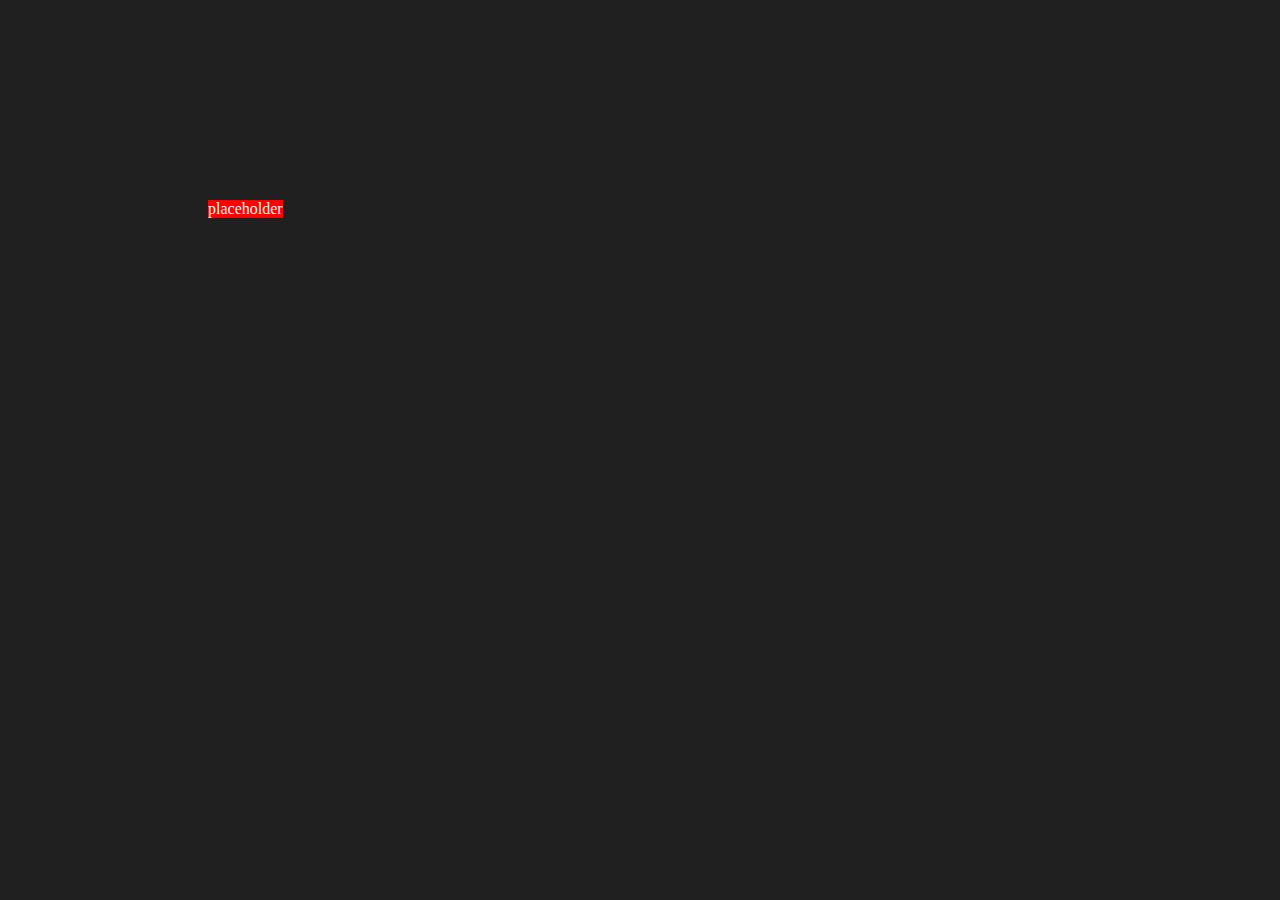
==== index.html @ a9107bb2 "working on more solid css" ====
<!DOCTYPE html>
<html lang="en">
<head>
    <meta charset="UTF-8">
    <meta name="viewport" content="width=device-width, initial-scale=1.0">
    <title>Door game</title>
    <link href="./css/basic-page.css" rel="stylesheet"/>
</head>
<body>
    <article>
        <div class="button">placeholder</div>
    </article>
</body>
</html>
---- css/basic-page.css ----
@charset "UTF-8";


 body {
    color: rgb(245, 245, 245) ;
    background-color: rgb(32,32,32);
}

article > div{
    background-color: red;
    margin: 200px;
    width: 75px;
}
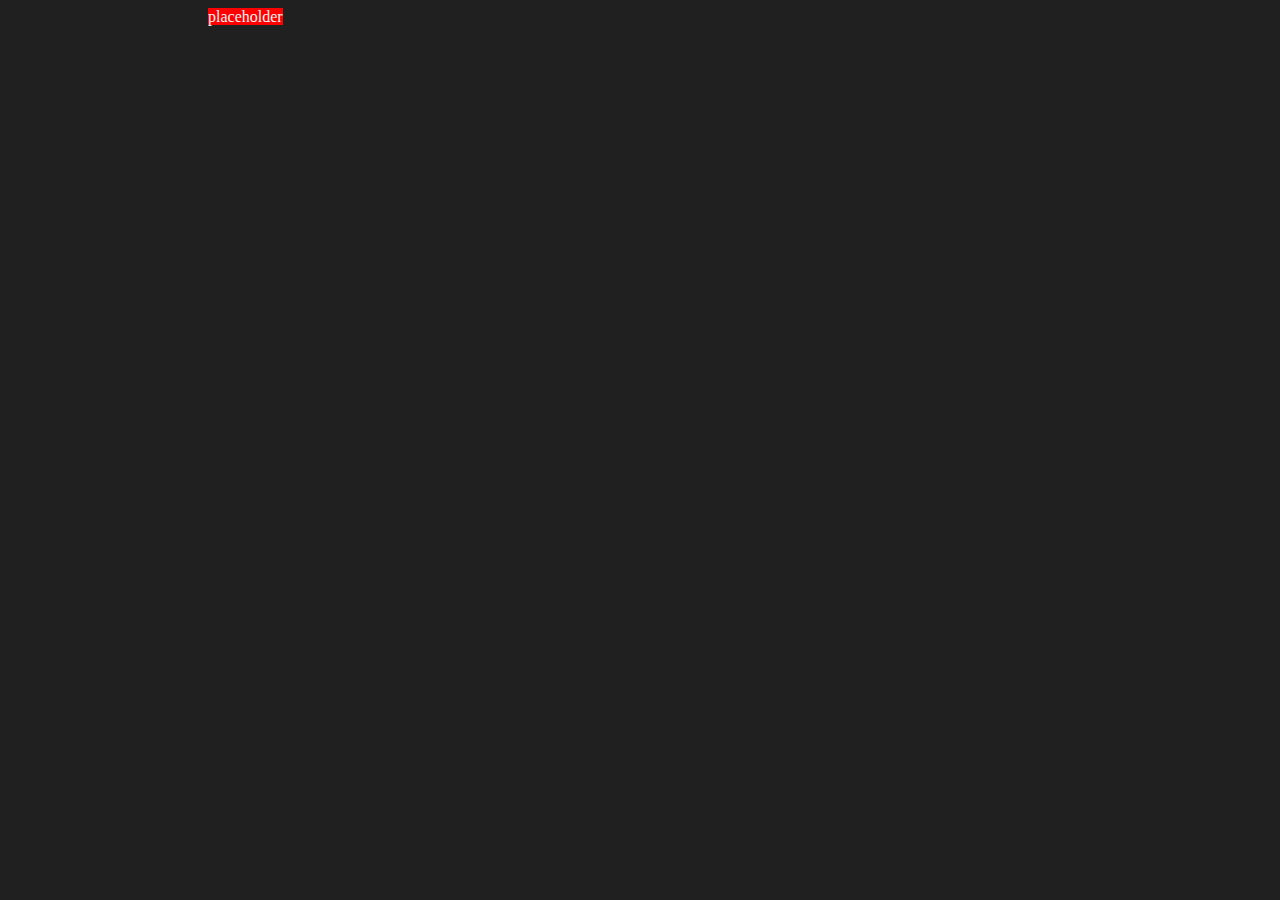
==== commit b4f2739c: "html folder added" ====
--- a/index.html
+++ b/index.html
@@ -7,8 +7,6 @@
     <link href="./css/basic-page.css" rel="stylesheet"/>
 </head>
 <body>
-    <article>
-        <div class="button">placeholder</div>
-    </article>
+    <div class="button"><a href="./html/other-room.html">placeholder</a></div>
 </body>
 </html>--- a/css/basic-page.css
+++ b/css/basic-page.css
@@ -1,13 +1,16 @@
 @charset "UTF-8";
 
-
+/*background stuff*/
  body {
-    color: rgb(245, 245, 245) ;
     background-color: rgb(32,32,32);
 }
 
-article > div{
+/*door setting*/
+div.button a{
+    color: rgb(245, 245, 245) ;
     background-color: red;
     margin: 200px;
     width: 75px;
+    cursor: help;
+    text-decoration: none;
 }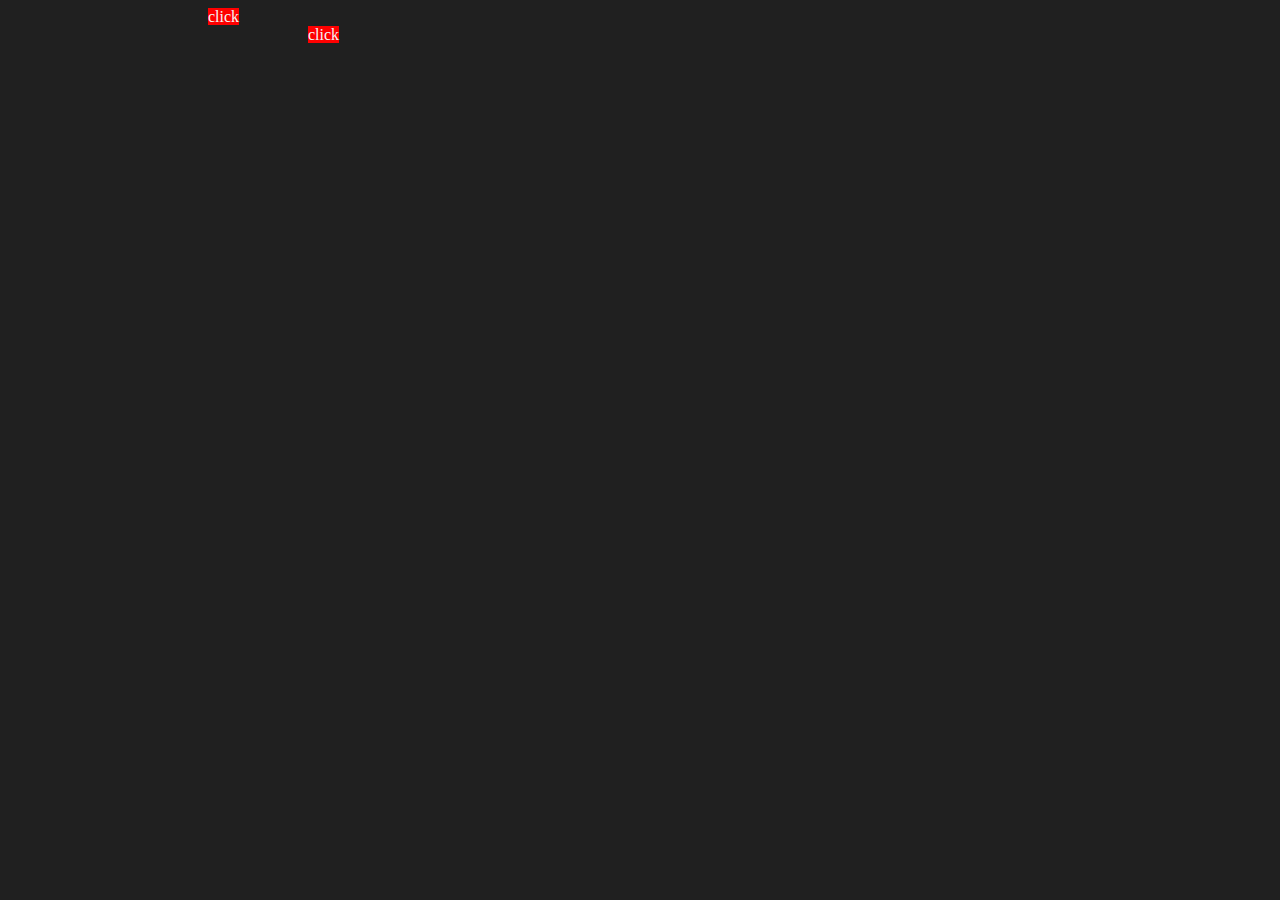
==== commit a37512cb: "other room 2 linked up" ====
--- a/index.html
+++ b/index.html
@@ -7,6 +7,8 @@
     <link href="./css/basic-page.css" rel="stylesheet"/>
 </head>
 <body>
-    <div class="button"><a href="./html/other-room.html">placeholder</a></div>
+    <div class="button"><a href="./html/other-room.html">click</a></div>
+
+    <div class="button-2"><a href="./html/other-room-2.html">click</a></div>
 </body>
 </html>--- a/css/basic-page.css
+++ b/css/basic-page.css
@@ -9,7 +9,17 @@
 div.button a{
     color: rgb(245, 245, 245) ;
     background-color: red;
-    margin: 200px;
+    margin-left: 200px;
+    margin-top: 300px;
+    width: 75px;
+    cursor: help;
+    text-decoration: none;
+}
+
+div.button-2 a{
+    color: rgb(245, 245, 245) ;
+    background-color: red;
+    margin: 300px;
     width: 75px;
     cursor: help;
     text-decoration: none;
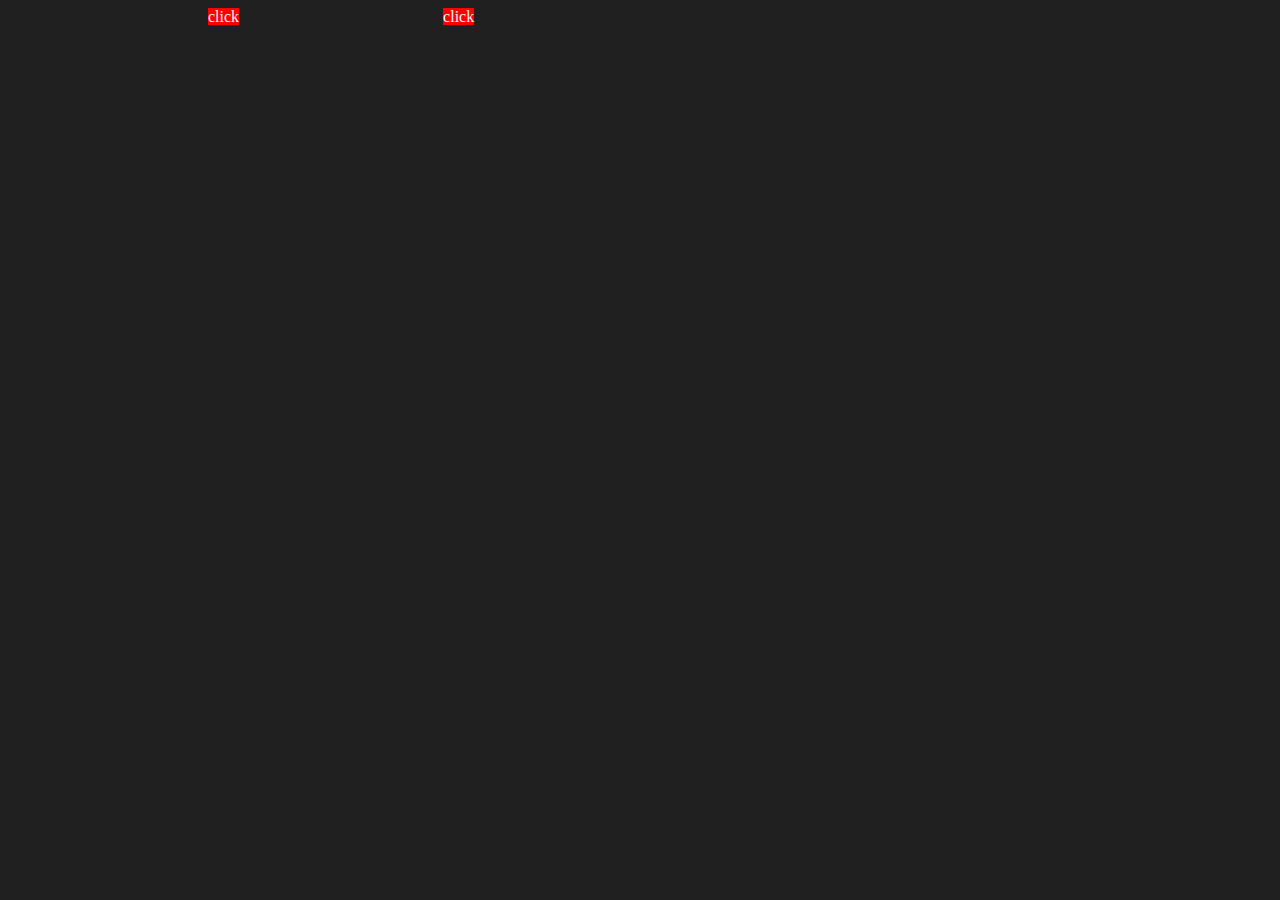
==== commit 55d7f492: "sneaky sneaky" ====
--- a/index.html
+++ b/index.html
@@ -7,8 +7,12 @@
     <link href="./css/basic-page.css" rel="stylesheet"/>
 </head>
 <body>
-    <div class="button"><a href="./html/other-room.html">click</a></div>
+    <div class="button">
+        <a href="./html/other-room??.html">click</a>
+    
+        <a href="./html/other-room?.html">click</a>
+    </div>
 
-    <div class="button-2"><a href="./html/other-room-2.html">click</a></div>
+    
 </body>
 </html>--- a/css/basic-page.css
+++ b/css/basic-page.css
@@ -14,13 +14,4 @@
     width: 75px;
     cursor: help;
     text-decoration: none;
-}
-
-div.button-2 a{
-    color: rgb(245, 245, 245) ;
-    background-color: red;
-    margin: 300px;
-    width: 75px;
-    cursor: help;
-    text-decoration: none;
 }